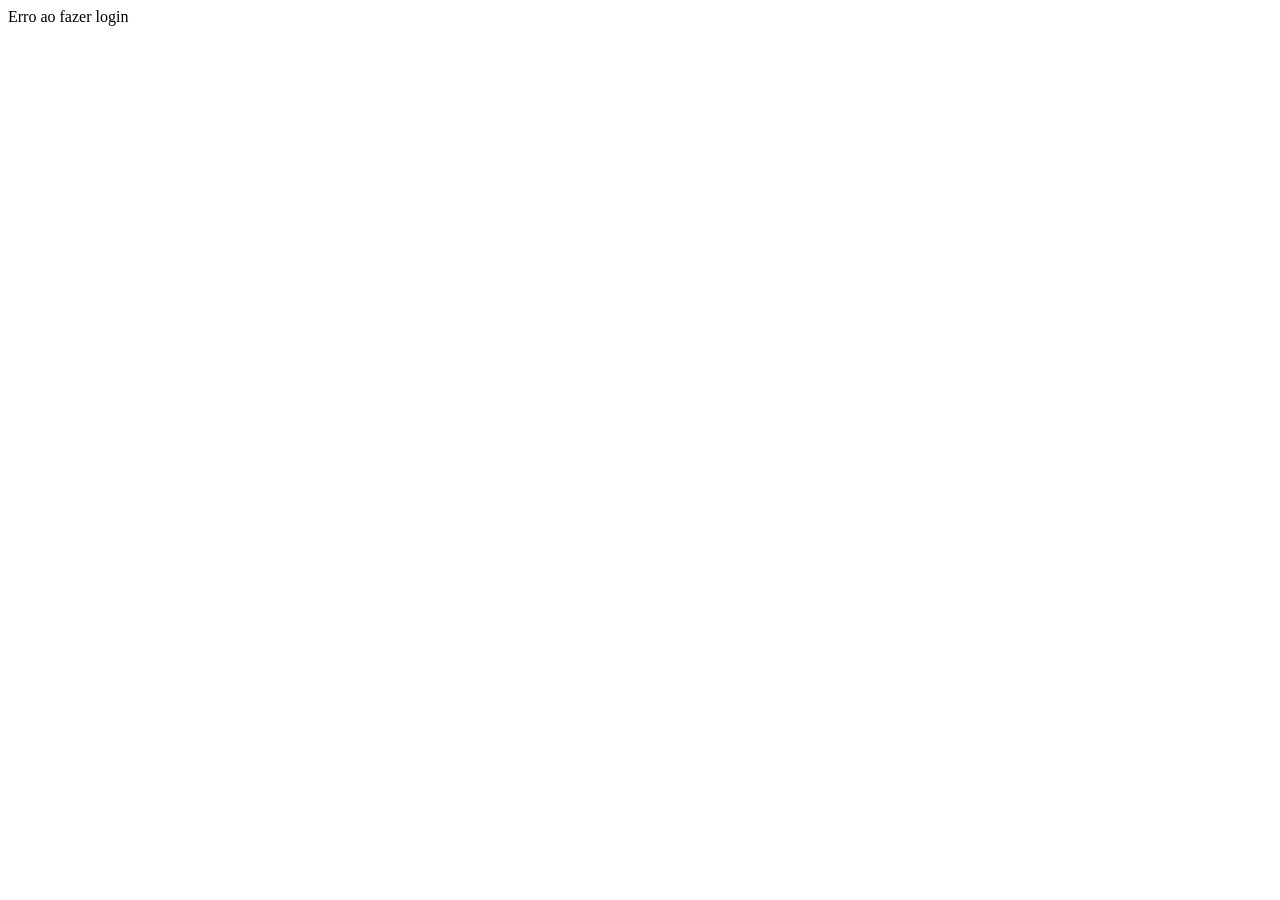
==== callback.html @ 9674c9f7 "Add files via upload" ====
<!DOCTYPE html><html>
<body><script>
const hash = window.location.hash;
const params = new URLSearchParams(hash.substring(1));
const token = params.get("access_token");

if (token) {
    localStorage.setItem("discord_token", token);
    window.location.href = "index.html";
} else {
    document.body.innerText = "Erro ao fazer login";
}
</script></body>
</html>
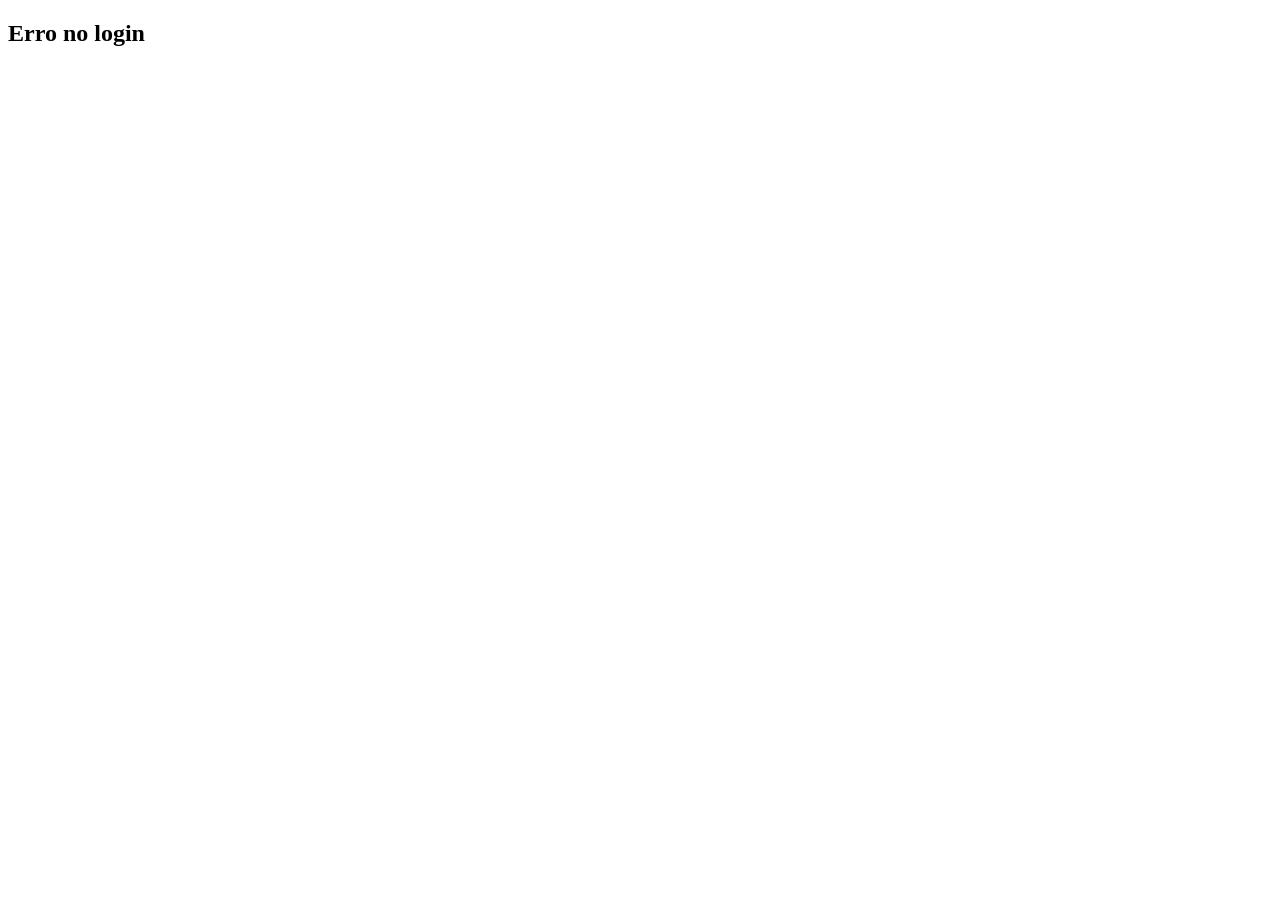
==== commit 44626b6d: "Add files via upload" ====
--- a/callback.html
+++ b/callback.html
@@ -1,14 +1,29 @@
-<!DOCTYPE html><html>
-<body><script>
-const hash = window.location.hash;
-const params = new URLSearchParams(hash.substring(1));
-const token = params.get("access_token");
+<!DOCTYPE html>
+<html lang="pt-BR">
+<head>
+  <meta charset="UTF-8">
+  <title>Login</title>
+</head>
+<body>
 
-if (token) {
-    localStorage.setItem("discord_token", token);
-    window.location.href = "index.html";
+<h2>Processando login...</h2>
+
+<script>
+const params = new URLSearchParams(window.location.search);
+const code = params.get("code");
+
+if (code) {
+    localStorage.setItem("logado", "true");
+
+    document.body.innerHTML = "<h2>Login realizado com sucesso!</h2>";
+
+    setTimeout(() => {
+        window.location.href = "index.html";
+    }, 1500);
 } else {
-    document.body.innerText = "Erro ao fazer login";
+    document.body.innerHTML = "<h2>Erro no login</h2>";
 }
-</script></body>
+</script>
+
+</body>
 </html>
